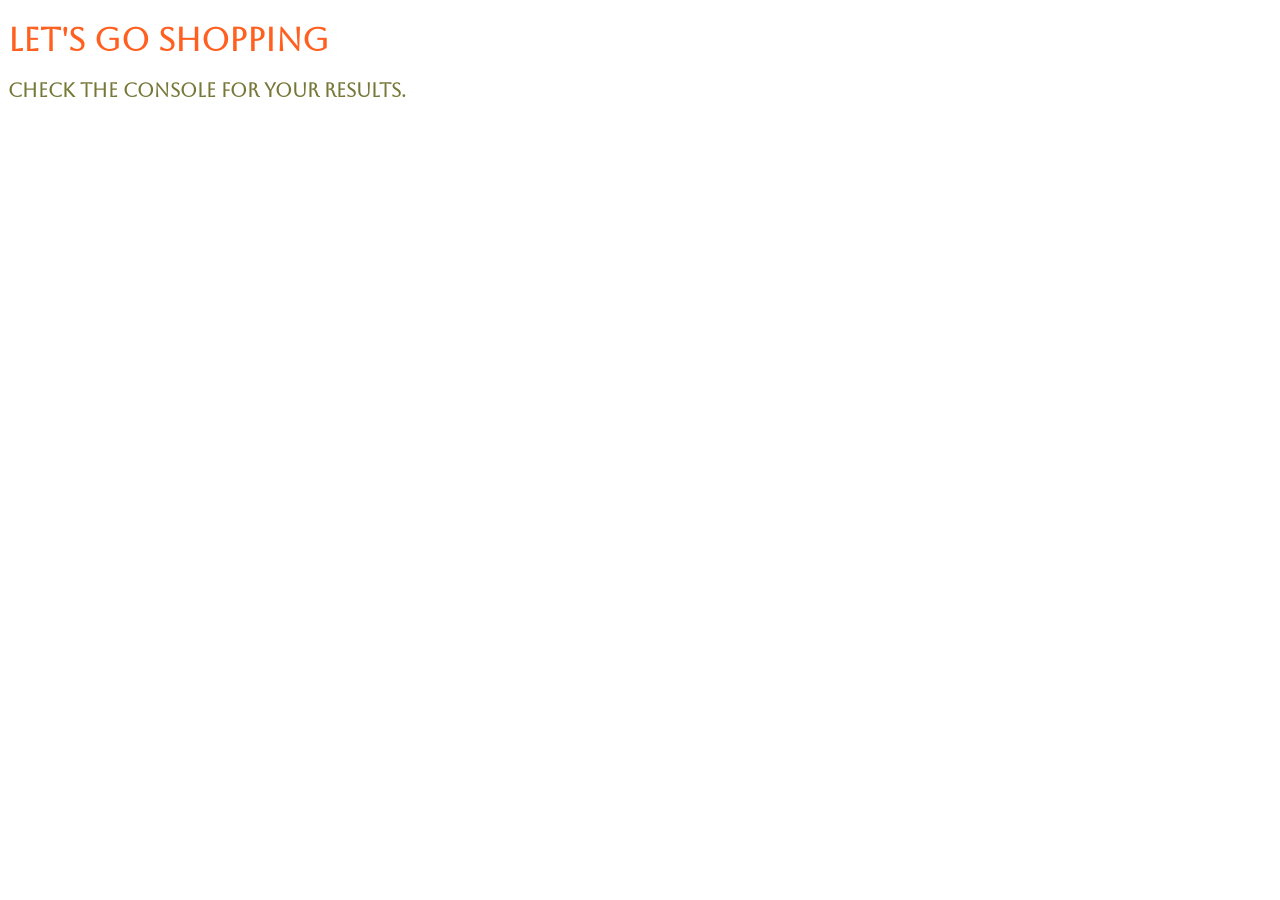
==== index.html @ 2a1f37ab "moved files to root folder" ====
<!-- 
    Makram Ibrahim
    Aug 15, 2022
    2.2 Code Exercise 03: Let's Go Shopping
-->

<!DOCTYPE html>
<html lang="en">
<head>
    <meta charset="UTF-8">
    <meta http-equiv="X-UA-Compatible" content="IE=edge">
    <meta name="viewport" content="width=device-width, initial-scale=1.0">
    <title>2.2 Code Exercise 03: Let's Go Shopping</title>

    <!-- Connect to Stylesheet-->
    <link rel="stylesheet" href="./CSS/styles.css">

    <link rel="preconnect" href="https://fonts.googleapis.com">
    <link rel="preconnect" href="https://fonts.gstatic.com" crossorigin>
    <link href="https://fonts.googleapis.com/css2?family=Aboreto&display=swap" rel="stylesheet">
</head>

<body>
    <h1>Let's Go Shopping</h1>
    <h3>Check the console for your results.</h3>
    <!-- Connect to Javascript -->
    <script src="./JS/main.js"></script>
</body>
</html>
---- CSS/styles.css ----
h1 {
    font-family: 'Aboreto', cursive;
    color: #FF5F1F;
}

h3 {
    font-family: 'Aboreto', cursive;
    color: #777838;
}
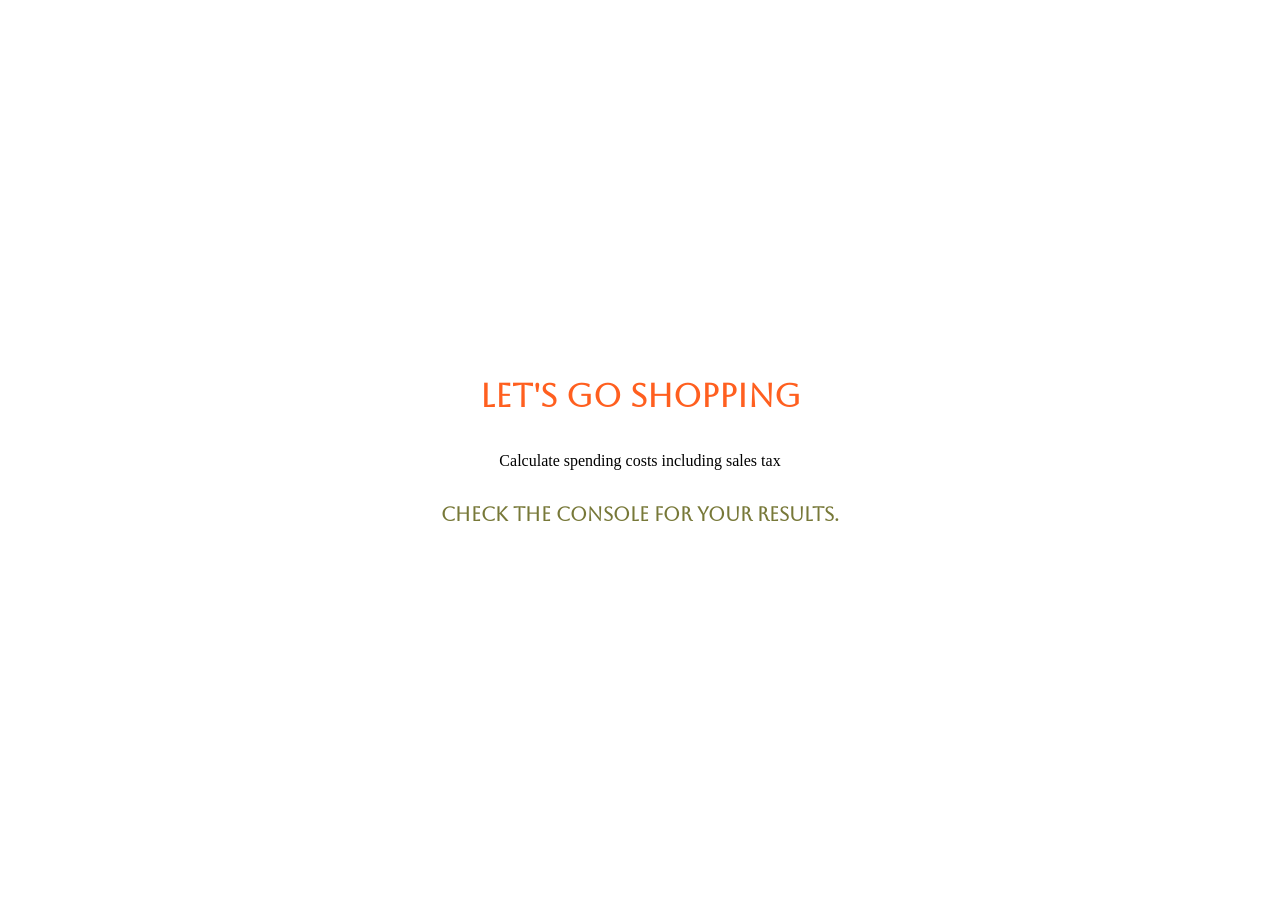
==== commit b9549feb: "current final draft" ====
--- a/index.html
+++ b/index.html
@@ -1,20 +1,14 @@
-<!-- 
-    Makram Ibrahim
-    Aug 15, 2022
-    2.2 Code Exercise 03: Let's Go Shopping
--->
-
 <!DOCTYPE html>
 <html lang="en">
 <head>
     <meta charset="UTF-8">
     <meta http-equiv="X-UA-Compatible" content="IE=edge">
     <meta name="viewport" content="width=device-width, initial-scale=1.0">
-    <title>2.2 Code Exercise 03: Let's Go Shopping</title>
+    <title>Let's Go Shopping</title>
 
     <!-- Connect to Stylesheet-->
     <link rel="stylesheet" href="./CSS/styles.css">
-
+    <!-- Font Awesome -->
     <link rel="preconnect" href="https://fonts.googleapis.com">
     <link rel="preconnect" href="https://fonts.gstatic.com" crossorigin>
     <link href="https://fonts.googleapis.com/css2?family=Aboreto&display=swap" rel="stylesheet">
@@ -22,6 +16,7 @@
 
 <body>
     <h1>Let's Go Shopping</h1>
+    <p>Calculate spending costs including sales tax</p>
     <h3>Check the console for your results.</h3>
     <!-- Connect to Javascript -->
     <script src="./JS/main.js"></script>
--- a/CSS/styles.css
+++ b/CSS/styles.css
@@ -1,3 +1,13 @@
+body {
+    display: flex;
+    justify-content: center;
+    align-items: center;
+    height: 100vh;
+    margin: 0;
+    padding: 0;
+    flex-direction: column;
+}
+
 h1 {
     font-family: 'Aboreto', cursive;
     color: #FF5F1F;
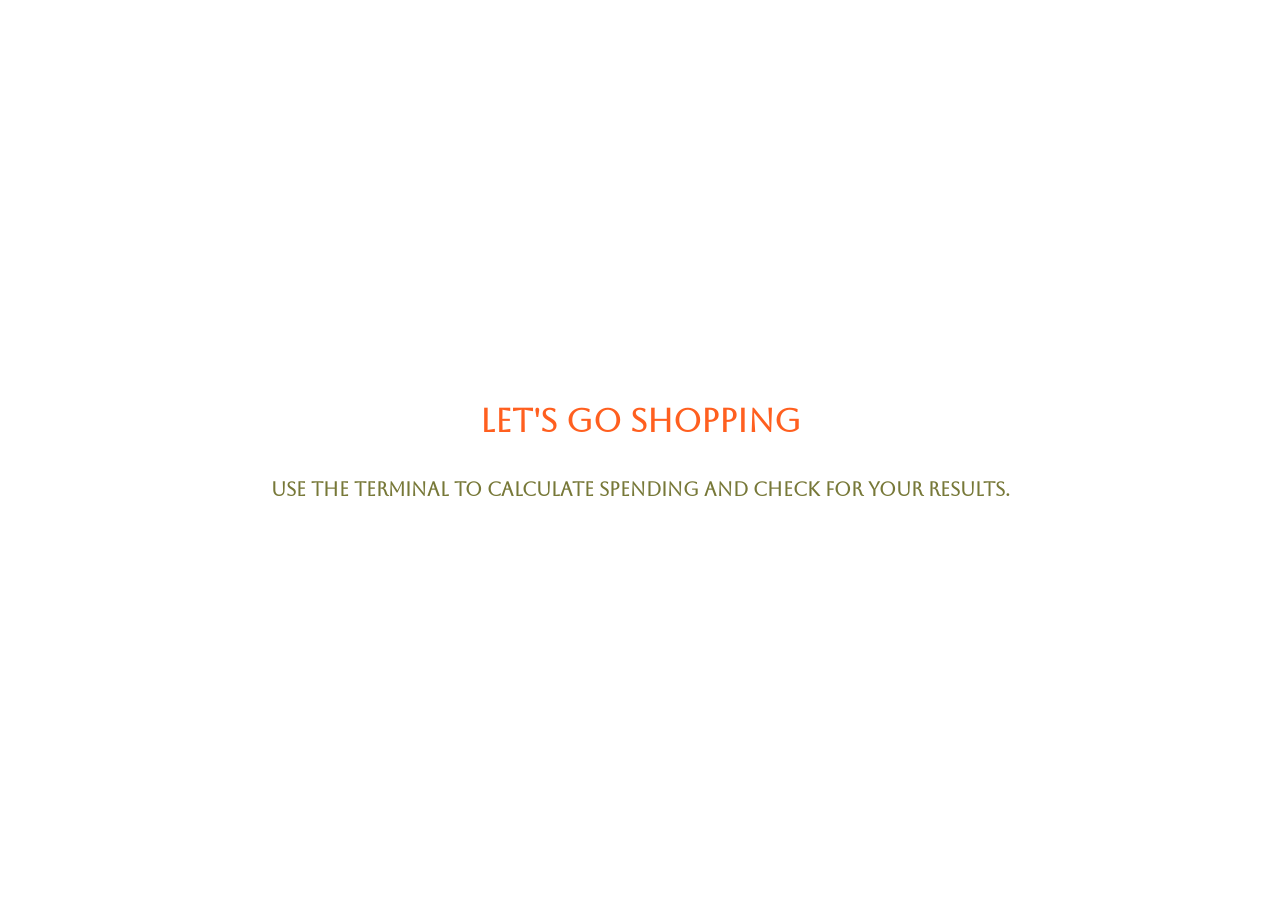
==== commit f82c9a87: "completed initial design" ====
--- a/index.html
+++ b/index.html
@@ -7,7 +7,7 @@
     <title>Let's Go Shopping</title>
 
     <!-- Connect to Stylesheet-->
-    <link rel="stylesheet" href="./CSS/styles.css">
+    <link rel="stylesheet" href="styles.css">
     <!-- Font Awesome -->
     <link rel="preconnect" href="https://fonts.googleapis.com">
     <link rel="preconnect" href="https://fonts.gstatic.com" crossorigin>
@@ -16,9 +16,8 @@
 
 <body>
     <h1>Let's Go Shopping</h1>
-    <p>Calculate spending costs including sales tax</p>
-    <h3>Check the console for your results.</h3>
+    <h3>Use the terminal to calculate spending and check for your results.</h3>
     <!-- Connect to Javascript -->
-    <script src="./JS/main.js"></script>
+    <script src="main.js"></script>
 </body>
 </html>
--- a/styles.css
+++ b/styles.css
@@ -0,0 +1,20 @@
+body {
+    display: flex;
+    justify-content: center;
+    align-items: center;
+    height: 100vh;
+    margin: 0;
+    padding: 0;
+    flex-direction: column;
+}
+
+h1 {
+    font-family: 'Aboreto', cursive;
+    color: #FF5F1F;
+}
+
+h3 {
+    font-family: 'Aboreto', cursive;
+    color: #777838;
+    text-align: center;
+}
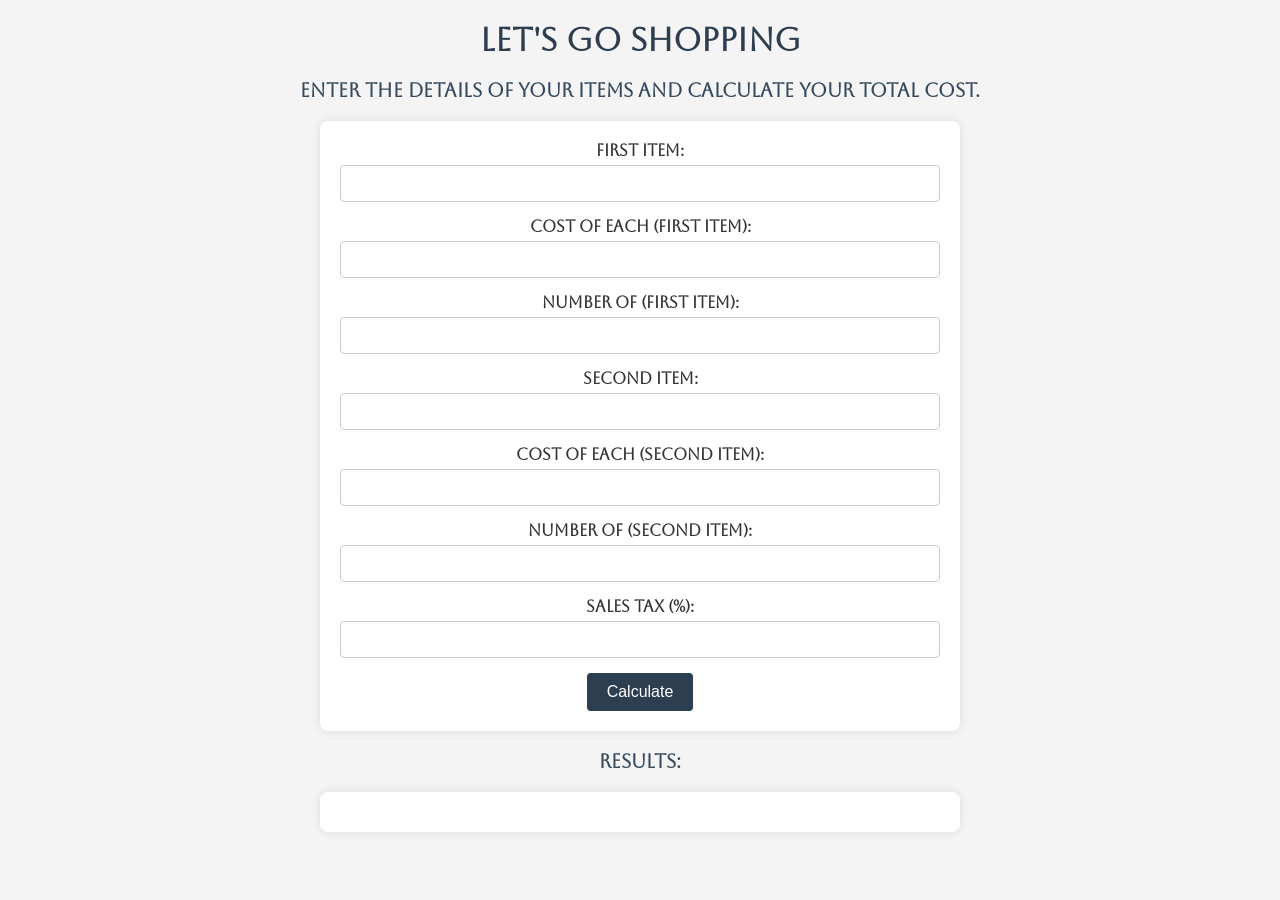
==== commit 777b0c24: "refactored" ====
--- a/index.html
+++ b/index.html
@@ -5,7 +5,6 @@
     <meta http-equiv="X-UA-Compatible" content="IE=edge">
     <meta name="viewport" content="width=device-width, initial-scale=1.0">
     <title>Let's Go Shopping</title>
-
     <!-- Connect to Stylesheet-->
     <link rel="stylesheet" href="styles.css">
     <!-- Font Awesome -->
@@ -13,10 +12,45 @@
     <link rel="preconnect" href="https://fonts.gstatic.com" crossorigin>
     <link href="https://fonts.googleapis.com/css2?family=Aboreto&display=swap" rel="stylesheet">
 </head>
-
 <body>
     <h1>Let's Go Shopping</h1>
-    <h3>Use the terminal to calculate spending and check for your results.</h3>
+    <h3>Enter the details of your items and calculate your total cost.</h3>
+
+    <form id="shopping-form">
+        <div>
+            <label for="firstItem">First Item:</label>
+            <input type="text" id="firstItem" name="firstItem" required>
+        </div>
+        <div>
+            <label for="cost1">Cost of each (First Item):</label>
+            <input type="number" id="cost1" name="cost1" step="0.01" required>
+        </div>
+        <div>
+            <label for="quantity1">Number of (First Item):</label>
+            <input type="number" id="quantity1" name="quantity1" required>
+        </div>
+        <div>
+            <label for="secondItem">Second Item:</label>
+            <input type="text" id="secondItem" name="secondItem" required>
+        </div>
+        <div>
+            <label for="cost2">Cost of each (Second Item):</label>
+            <input type="number" id="cost2" name="cost2" step="0.01" required>
+        </div>
+        <div>
+            <label for="quantity2">Number of (Second Item):</label>
+            <input type="number" id="quantity2" name="quantity2" required>
+        </div>
+        <div>
+            <label for="salesTax">Sales Tax (%):</label>
+            <input type="number" id="salesTax" name="salesTax" required>
+        </div>
+        <button type="button" onclick="calculateTotal()">Calculate</button>
+    </form>
+
+    <h3>Results:</h3>
+    <div id="results"></div>
+
     <!-- Connect to Javascript -->
     <script src="main.js"></script>
 </body>
--- a/styles.css
+++ b/styles.css
@@ -1,20 +1,89 @@
+/* General Styles */
 body {
-    display: flex;
-    justify-content: center;
-    align-items: center;
-    height: 100vh;
+    font-family: 'Aboreto', cursive;
+    background-color: #f4f4f4;
+    color: #333;
     margin: 0;
     padding: 0;
-    flex-direction: column;
+    text-align: center;
 }
 
 h1 {
-    font-family: 'Aboreto', cursive;
-    color: #FF5F1F;
+    color: #2c3e50;
 }
 
 h3 {
-    font-family: 'Aboreto', cursive;
-    color: #777838;
-    text-align: center;
+    color: #34495e;
+}
+
+/* Form Styles */
+form {
+    background-color: #fff;
+    border-radius: 8px;
+    box-shadow: 0 0 10px rgba(0, 0, 0, 0.1);
+    max-width: 600px;
+    margin: 20px auto;
+    padding: 20px;
+}
+
+form div {
+    margin-bottom: 15px;
+}
+
+label {
+    display: block;
+    font-weight: bold;
+    margin-bottom: 5px;
+}
+
+input[type="text"],
+input[type="number"] {
+    width: 100%;
+    padding: 10px;
+    border: 1px solid #ccc;
+    border-radius: 4px;
+    box-sizing: border-box;
+}
+
+button {
+    background-color: #2c3e50;
+    color: white;
+    border: none;
+    padding: 10px 20px;
+    border-radius: 4px;
+    cursor: pointer;
+    font-size: 16px;
+    transition: background-color 0.3s;
+}
+
+button:hover {
+    background-color: #34495e;
+}
+
+/* Results Styles */
+#results {
+    background-color: #fff;
+    border-radius: 8px;
+    box-shadow: 0 0 10px rgba(0, 0, 0, 0.1);
+    max-width: 600px;
+    margin: 20px auto;
+    padding: 20px;
+    text-align: left;
+}
+
+#results p {
+    margin: 10px 0;
+    font-size: 18px;
+}
+
+/* Responsive Styles */
+@media (max-width: 768px) {
+    form, #results {
+        width: 90%;
+        padding: 15px;
+    }
+
+    button {
+        width: 100%;
+    }
 }
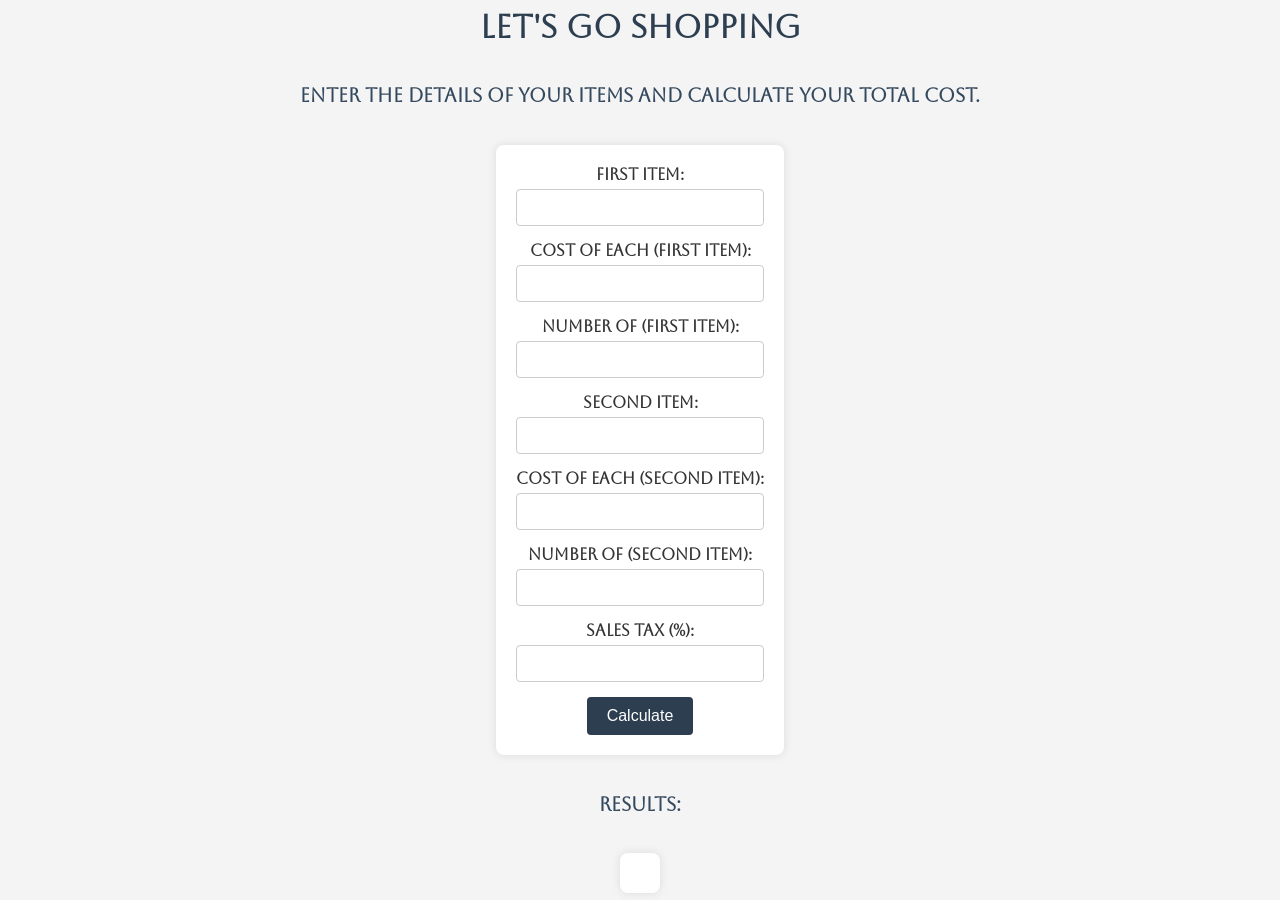
==== commit 882b6c99: "updated readme" ====
--- a/index.html
+++ b/index.html
@@ -1,5 +1,6 @@
 <!DOCTYPE html>
 <html lang="en">
+
 <head>
     <meta charset="UTF-8">
     <meta http-equiv="X-UA-Compatible" content="IE=edge">
@@ -12,46 +13,51 @@
     <link rel="preconnect" href="https://fonts.gstatic.com" crossorigin>
     <link href="https://fonts.googleapis.com/css2?family=Aboreto&display=swap" rel="stylesheet">
 </head>
+
 <body>
-    <h1>Let's Go Shopping</h1>
-    <h3>Enter the details of your items and calculate your total cost.</h3>
+    <div class="container">
+        <h1>Let's Go Shopping</h1>
+        <h3>Enter the details of your items and calculate your total cost.</h3>
 
-    <form id="shopping-form">
-        <div>
-            <label for="firstItem">First Item:</label>
-            <input type="text" id="firstItem" name="firstItem" required>
-        </div>
-        <div>
-            <label for="cost1">Cost of each (First Item):</label>
-            <input type="number" id="cost1" name="cost1" step="0.01" required>
-        </div>
-        <div>
-            <label for="quantity1">Number of (First Item):</label>
-            <input type="number" id="quantity1" name="quantity1" required>
-        </div>
-        <div>
-            <label for="secondItem">Second Item:</label>
-            <input type="text" id="secondItem" name="secondItem" required>
-        </div>
-        <div>
-            <label for="cost2">Cost of each (Second Item):</label>
-            <input type="number" id="cost2" name="cost2" step="0.01" required>
-        </div>
-        <div>
-            <label for="quantity2">Number of (Second Item):</label>
-            <input type="number" id="quantity2" name="quantity2" required>
-        </div>
-        <div>
-            <label for="salesTax">Sales Tax (%):</label>
-            <input type="number" id="salesTax" name="salesTax" required>
-        </div>
-        <button type="button" onclick="calculateTotal()">Calculate</button>
-    </form>
+        <form id="shopping-form">
+            <div>
+                <label for="firstItem">First Item:</label>
+                <input type="text" id="firstItem" name="firstItem" required>
+            </div>
+            <div>
+                <label for="cost1">Cost of each (First Item):</label>
+                <input type="number" id="cost1" name="cost1" step="0.01" required>
+            </div>
+            <div>
+                <label for="quantity1">Number of (First Item):</label>
+                <input type="number" id="quantity1" name="quantity1" required>
+            </div>
+            <div>
+                <label for="secondItem">Second Item:</label>
+                <input type="text" id="secondItem" name="secondItem" required>
+            </div>
+            <div>
+                <label for="cost2">Cost of each (Second Item):</label>
+                <input type="number" id="cost2" name="cost2" step="0.01" required>
+            </div>
+            <div>
+                <label for="quantity2">Number of (Second Item):</label>
+                <input type="number" id="quantity2" name="quantity2" required>
+            </div>
+            <div>
+                <label for="salesTax">Sales Tax (%):</label>
+                <input type="number" id="salesTax" name="salesTax" required>
+            </div>
+            <button type="button" onclick="calculateTotal()">Calculate</button>
+        </form>
 
-    <h3>Results:</h3>
-    <div id="results"></div>
+        <h3>Results:</h3>
+        <div id="results"></div>
+
+    </div>
 
     <!-- Connect to Javascript -->
     <script src="main.js"></script>
 </body>
+
 </html>
--- a/styles.css
+++ b/styles.css
@@ -14,6 +14,14 @@
 
 h3 {
     color: #34495e;
+}
+
+.container {
+    display: flex;
+    flex-direction: column;
+    align-items: center;
+    justify-content: center;
+    height: 100vh;
 }
 
 /* Form Styles */
